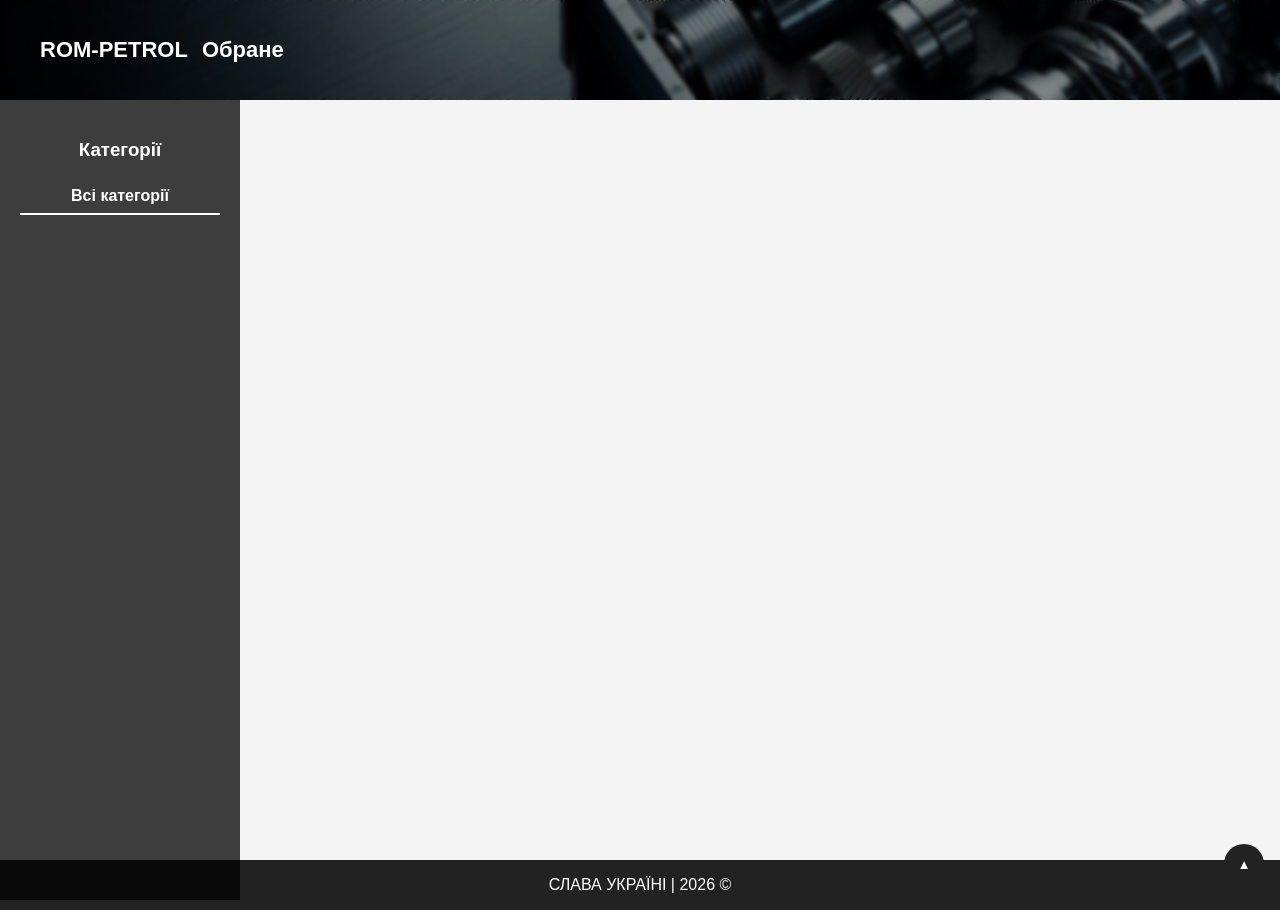
==== favorites.html @ f2e099d5 "Update favorites.html" ====
<!DOCTYPE html>
<html lang="uk">
<head>
  <meta charset="UTF-8">
  <meta name="viewport" content="width=device-width, initial-scale=1.0">
  <title>Обране — ROM-PETROL</title>
  <link rel="stylesheet" href="styles/main.css">
  <link rel="icon" href="favicon.svg">
</head>

<body class="favorites-page">

<header>
  <div class="header-bg"></div>

  <div class="header-inner">
    <h1 class="site-title">ROM-PETROL</h1>
    <h2 class="favorites-title">Обране</h2>
  </div>
</header>

<div class="menu-overlay">
  <div class="menu-content">
    <ul id="mobileCategoryList"></ul>
  </div>
</div>

<div class="layout">
  <aside class="sidebar desktop-only">
    <h3>Категорії</h3>
    <ul id="categoryList"></ul>
  </aside>

  <main class="content-area">
    <div class="cards" id="favCards"></div>
  </main>
</div>

<div class="overlay" id="modalOverlay">
  <div class="modal" id="modal">
    <div class="modal-inner">
      <button class="close" onclick="closeModal()">×</button>

      <img id="modalImage" class="modal-img" src="" alt="">
      <div class="modal-header">
        <h2 id="modalTitle" class="modal-title"></h2>
      </div>

      <div class="modal-row">
        <p id="modalCategory" class="modal-category"></p>
        <p id="modalAvailability" class="modal-availability"></p>
      </div>

      <div class="modal-row">
        <p id="modalCode" class="modal-code"></p>
        <button id="addFavBtn" class="add-fav-btn">
          <svg class="fav-icon-small" viewBox="0 0 24 24" fill="none"
               stroke="white" stroke-width="2" stroke-linecap="round"
               stroke-linejoin="round">
            <path d="M20 6L9 17l-5-5"></path>
          </svg>
          Видалити з обраного
        </button>
      </div>

      <p id="modalDescription" class="modal-description"></p>
    </div>
  </div>
</div>

<script>
  const IS_FAVORITES_PAGE = true;
</script>

<script src="scripts/main.js"></script>

<script>
  // тут ми НЕ дублюємо safeGetFavorites — беремо її з main.js

  function renderFavoritesPage() {
    const favCards = document.getElementById("favCards");
    if (!favCards) return;

    const favs = safeGetFavorites();

    if (!favs.length) {
      favCards.innerHTML = `
        <div class="empty-favs">
          <div class="empty-icon">
            <svg viewBox="0 0 24 24" fill="none" stroke="currentColor"
                stroke-width="2" stroke-linecap="round" stroke-linejoin="round">
              <rect x="6" y="3" width="12" height="18" rx="2" ry="2"></rect>
              <path d="M14 3l2 2h-4"></path>
              <path d="M9 11h6"></path>
              <path d="M9 15h3"></path>
            </svg>
          </div>

          <h3>У вас ще немає обраного</h3>
          <p>Перегляньте каталог і додайте потрібні Вам позиції.</p>

          <a href="index.html" class="empty-btn">На головну</a>
        </div>
      `;
    } else {
      // використовуємо ту ж функцію, що й на головній
      loadCards(favs);
    }

    // будуємо категорії з обраного (buildCategoryList вже в main.js)
    buildCategoryList();

    // мобільне меню
    if (typeof buildMobileMenuCategories === "function") {
      buildMobileMenuCategories();
    }
  }

  window.addEventListener("load", renderFavoritesPage);
</script>

<button id="scrollTopBtn">▲</button>

<footer class="site-footer">
  СЛАВА УКРАЇНІ | 2026 ©
</footer>

</body>
</html>
---- styles/main.css ----
/* ===========================
   1. БАЗА
   =========================== */
   :root {
  --header-height: 100px; /* тимчасово */
  --footer-height: 60px;
}

html, body {
  height: 100%;
}

body {
  margin: 0;
  font-family: Arial, sans-serif;
  background: #f4f4f4;
  overflow-x: hidden;
  box-sizing: border-box;
}

*, *::before, *::after {
  box-sizing: inherit;
}

/* ===========================
   2. HEADER (Mobile First)
   =========================== */

header {
  position: fixed;
  top: 0;
  left: 0;
  width: 100%;
  color: #fff;
  padding: 10px 12px;
  overflow: hidden;
  background: #222;
  z-index: 1000;
}

/* Фоновий анімований шар */
.header-bg {
  position: absolute;
  inset: 0;
  background: url("images/header-desktop.jpg") center/cover no-repeat;
  opacity: 0;
  transform: translateX(0) scale(1.05);
  animation: headerAnim 1.4s ease-out forwards;
  z-index: 0;
}

/* Легке затемнення */
header::before {
  content: "";
  position: absolute;
  inset: 0;
  background: rgba(0,0,0,0.45);
  backdrop-filter: blur(2px);
  opacity: 0;
  animation: fadeOverlay 1.4s ease forwards;
  z-index: 1;
}

/* Анімація фону */
@keyframes headerAnim {
  0% { opacity: 0; transform: translateX(40px) scale(1.05); }
  60% { opacity: 1; transform: translateX(0) scale(1.02); }
  100% { opacity: 1; transform: translateX(0) scale(1); }
}

/* Анімація затемнення */
@keyframes fadeOverlay {
  from { opacity: 0; }
  to   { opacity: 1; }
}

/* Контент поверх */
.header-inner {
  position: relative;
  z-index: 2;
  display: flex;
  flex-direction: column;
  gap: 10px;
  width: 100%;
}

/* Верхній рядок */
.header-top {
  display: flex;
  justify-content: space-between;
  align-items: center;
}

.header-icons {
  display: flex;
  align-items: center;
  gap: 16px;
}

.fav-icon {
  stroke: white !important;
  width: 26px;
  height: 26px;
  opacity: 0.9;
  cursor: pointer;
  transition: 0.2s ease;
}

.fav-icon:hover {
  opacity: 1;
  transform: scale(1.1);
}

/* Логотип */
.site-title {
  margin: 0;
  font-size: 22px;
  white-space: nowrap;
  overflow: hidden;
  text-overflow: ellipsis;
}

/* Бургер */
.burger {
  display: flex;
  flex-direction: column;
  justify-content: center;
  align-items: flex-end;
  gap: 4px;
  cursor: pointer;
  backdrop-filter: blur(2px);
  transition: 0.25s ease;
}

.burger span {
  width: 26px;
  height: 3px;
  background: #fff !important;
  border-radius: 2px;
  transition: 0.2s ease;
  box-shadow: 0 0 2px rgba(0,0,0,0.8);
}

/* Пошук */
.search-wrapper {
  position: relative;
  width: 100%;
}

.clear-btn {
  position: absolute;
  right: 14px;
  top: 50%;
  transform: translateY(-50%);
  font-size: 22px;
  color: rgba(255,255,255,0.8);
  cursor: pointer;
  display: none;
  user-select: none;
  transition: 0.2s ease;
  z-index: 3;
}

.clear-btn:hover {
  color: #fff;
}

#searchInput {
  width: 100%;
  height: 40px;
  padding: 0 14px;
  border-radius: 30px;
  border: 2px solid rgba(255,255,255,0.9);
  background: transparent;
  color: #fff;
  font-size: 16px;
}

#searchInput::placeholder {
  color: rgba(255,255,255,0.7);
}

/* Кнопка "Вгору" */
#scrollTopBtn {
  position: fixed;
  right: 16px;
  bottom: 16px;
  width: 40px;
  height: 40px;
  border-radius: 50%;
  border: none;
  background: #222;
  color: #fff;
  cursor: pointer;
  z-index: 900;
}

@media (max-width: 899px) {
  #scrollTopBtn { display: none !important; }
}

/* ===========================
   3. ПОВНОЕКРАННЕ МЕНЮ
   =========================== */

.content-area {
  min-height: calc(100vh - var(--header-height) - var(--footer-height));
  display: block;
  padding-top: var(--header-height);
}

.menu-overlay {
  position: fixed;
  inset: 0;
  background: rgba(0,0,0,0.35);
  backdrop-filter: blur(6px);
  display: none;
  justify-content: center;
  align-items: center;
  z-index: 9999;
  padding: 40px 20px;
}

.menu-overlay.active {
  display: flex;
  animation: fadeIn 0.3s ease;
}

@keyframes fadeIn {
  from { opacity: 0; }
  to   { opacity: 1; }
}

.menu-content {
  width: 90%;
  max-width: 360px;
  margin: 0 auto;
}

#mobileCategoryList {
  margin: 20px auto;
  padding: 10px 16px;
  border-radius: 12px;
  width: 90%;
  max-width: 360px;
  text-align: center;
}

.menu-content ul {
  list-style: none;
  padding: 0;
  margin: 0;
}

.menu-content li {
  font-size: 26px;
  color: #fff;
  padding: 14px 0;
  cursor: pointer;
  transition: 0.2s;
}

#mobileCategoryList li {
  padding: 8px 0;
  font-size: 18px;
  border-bottom: 1px solid rgba(255,255,255,0.1);
}

#mobileCategoryList li:last-child {
  border-bottom: none;
}

.menu-content li:hover {
  color: #ffd700;
}

/* ===========================
   4. LAYOUT (Mobile First)
   =========================== */

.layout {
  padding: 16px;
  margin: 0 auto;
  max-width: 600px;
}

.sidebar {
  display: none;
}

/* ===========================
   5. КАРТКИ
   =========================== */

.cards {
  margin-top: 0px;
  display: grid;
  grid-template-columns: repeat(auto-fit, minmax(220px, 1fr));
  gap: 20px;
  opacity: 0;
  transition: opacity 0.3s ease;
}

.cards.loaded {
  opacity: 1;
}

.card {
  background: #fff;
  border-radius: 12px;
  padding: 12px;
  box-shadow: 0 2px 8px rgba(0,0,0,0.1);
}

.card img {
  width: 100%;
  height: 180px;
  object-fit: contain;
}

.card-body {
  text-align: center;
  display: flex;
  flex-direction: column;
  gap: 6px;
  padding-top: 8px;
}

.availability.yes { color: green; }
.availability.no  { color: red; }

/* ===========================
   6. МОДАЛКА (ВАРІАНТ B)
   =========================== */

.overlay {
  position: fixed;
  inset: 0;
  background: rgba(0,0,0,0.45);
  display: none;
  justify-content: center;
  align-items: center;
  z-index: 10000;
  padding: 20px;
}

.overlay.active {
  display: flex;
}

.modal {
  width: 90%;
  max-width: 420px;
  max-height: 90vh;
  background: rgba(20, 20, 20, 0.651);
  backdrop-filter: blur(6px);
  border-radius: 14px;
  position: relative;
  overflow: hidden;
}

.modal-inner {
  width: 100%;
  max-height: 90vh;
  overflow-y: auto;
  padding: 20px;
}

.modal .close {
  position: absolute;
  top: 10px;
  right: 10px;
  width: 32px;
  height: 32px;
  background: rgba(255, 255, 255, 0);
  color: #fff;
  border: none;
  border-radius: 50%;
  font-size: 22px;
  cursor: pointer;
  transition: 0.2s ease;
}

.modal .close:hover {
  background: rgba(255,255,255,0.4);
  transform: scale(1.1);
}

.modal-img {
  width: 100%;
  object-fit: contain;
  border-radius: 8px;
}

.modal-title {
  text-align: center;
  font-size: 22px;
  font-weight: bold;
  margin: 12px 0;
  color: #fff;
}

.modal-row {
  display: flex;
  justify-content: space-between;
  margin: 6px 0;
}

.modal-category,
.modal-availability,
.modal-code {
  font-size: 15px;
  font-weight: bold;
  color: #eee;
}

.modal-availability.yes { color: #4caf50; }
.modal-availability.no  { color: #ff4444; }

.add-fav-btn {
  display: flex;
  align-items: center;
  gap: 6px;
  background: rgba(255,255,255,0.15);
  color: #fff;
  border: none;
  padding: 8px 12px;
  border-radius: 8px;
  cursor: pointer;
  font-size: 15px;
  font-weight: bold;
  transition: 0.2s ease;
}

.add-fav-btn:hover {
  background: rgba(255,255,255,0.25);
}

.add-fav-btn.added {
  background: rgba(0,255,0,0.25);
  transform: scale(1.02);
}

.fav-icon-small {
  width: 20px;
  height: 20px;
  stroke: white;
  }

  .empty-favs {
  text-align: center;
  padding: 60px 20px;
  color: rgb(56, 59, 55);
  opacity: 0.9;

  /* ДОДАНО ДЛЯ ІДЕАЛЬНОГО ЦЕНТРУВАННЯ */
  display: flex;
  flex-direction: column;
  justify-content: center;
  align-items: center;

  min-height: calc(100vh - 160px); /* хедер + футер */
  padding: 20px;
}

.empty-favs .empty-icon {
  width: 80px;
  height: 80px;
  margin-bottom: 20px;
  opacity: 0.7;
}

.modal-description {
  text-align: justify;
  line-height: 1.55;
  font-size: 16px;
  color: #eee;
  text-indent: 12px;
  margin-top: 12px;
}

/* ===========================
   7. ФУТЕР
   =========================== */

.site-footer {
  background: #222;
  color: #fff;
  text-align: center;
  padding: 16px;
  margin-top: 0;
}

/* ===========================
   8. ПЛАНШЕТ (600–899px)
   =========================== */

@media (min-width: 600px) and (max-width: 899px) {
  #searchInput {
    height: 44px;
    font-size: 17px;
  }

     .search-wrapper {
    max-width: 360px;
    margin: 0 auto;
  }

  .site-title {
    font-size: 24px;
  }

  .layout {
    padding: 20px;
    margin: 0 auto;
    max-width: 900px;
  }
}

/* ===========================
   9. ДЕСКТОП (900px+)
   =========================== */

@media (min-width: 900px) {

  /* ХЕДЕР */
  header {
    height: 100px;
    padding: 0 40px;
    display: grid;
    /* grid-template-columns: auto 1fr auto; */
    align-items: center;
    position: fixed;
    top: 0;
    left: 0;
    width: 100%;
    z-index: 1000;
  }

  .header-top {
    display: contents;
  }

  .header-inner {
    display: grid;
    grid-template-columns: auto 1fr auto;
    grid-template-areas: "logo search icons";
    align-items: center;
    width: 100%;
  }

  .site-title { grid-area: logo; }
  .search-wrapper { grid-area: search; justify-self: center; width: 360px; }
  .header-icons { grid-area: icons; justify-self: end; }
  .burger { display: none; }

  /* КОНТЕНТ — відступ під fixed-хедер */
  .content-area {
    padding-top: 100px !important;
  }

  /* САЙДБАР — fixed, від хедера до футера */
  .sidebar {
    position: fixed;
    top: 100px; /* висота хедера */
    left: 0;
    width: 240px;
    height: calc(100vh - 100px);
    overflow-y: auto;

    background: rgba(0,0,0,0.75);
    color: #fff;
    padding: 20px;

     text-align: center;
  }

  /* Список */
.sidebar ul {
  list-style: none;
  padding: 0;
  margin: 0;
}

/* Елемент */
.cat-item {
  padding: 8px 0;
  cursor: pointer;
  font-size: 16px;
  color: rgba(255,255,255,0.85);
  position: relative;
  transition: color 0.2s ease;
}

/* Плавне підкреслення */
.cat-item::after {
  content: "";
  position: absolute;
  left: 0;
  bottom: -2px;
  width: 0%;
  height: 2px;
  background: #fff;
  transition: width 0.25s ease;
}

/* Hover */
.cat-item:hover {
  color: #fff;
}

.cat-item:hover::after {
  width: 100%;
}

/* Активна категорія */
.cat-item.active {
  color: #fff;
  font-weight: 600;
}

.cat-item.active::after {
  width: 100%;
}


  /* LAYOUT — зсуваємо контент вправо */
  .layout {
    margin-left: 240px; /* ширина сайдбару */
    padding: 20px 40px 0;
    max-width: calc(1400px - 240px);
  }

  /* КАРТКИ */
  .cards {
    display: grid;
    grid-template-columns: repeat(auto-fill, minmax(200px, 1fr));
    gap: 20px;
  }

  .card img {
    height: 200px;
  }
}


/* ===========================
   10. ВЕЛИКИЙ ДЕСКТОП
   =========================== */

@media (min-width: 1200px) {
  .cards {
    grid-template-columns: repeat(auto-fill, 260px);
    justify-content: center;
    gap: 24px;
  }
}

/* ===========================
   11. ДУЖЕ ШИРОКИЙ ЕКРАН
   =========================== */

@media (min-width: 1600px) {
  .cards {
    padding: 0 120px;
  }
}

/* ===========================
   12. СТОРІНКА ОБРАНЕ
   =========================== */

.favorites-title {
  color: #fff;
  font-size: 22px;
  margin: 0;
  padding-left: 4px;
}

/* Sidebar only desktop */
.desktop-only {
  display: none;
}

@media (min-width: 900px) {
  .desktop-only {
    display: block;
  }
}
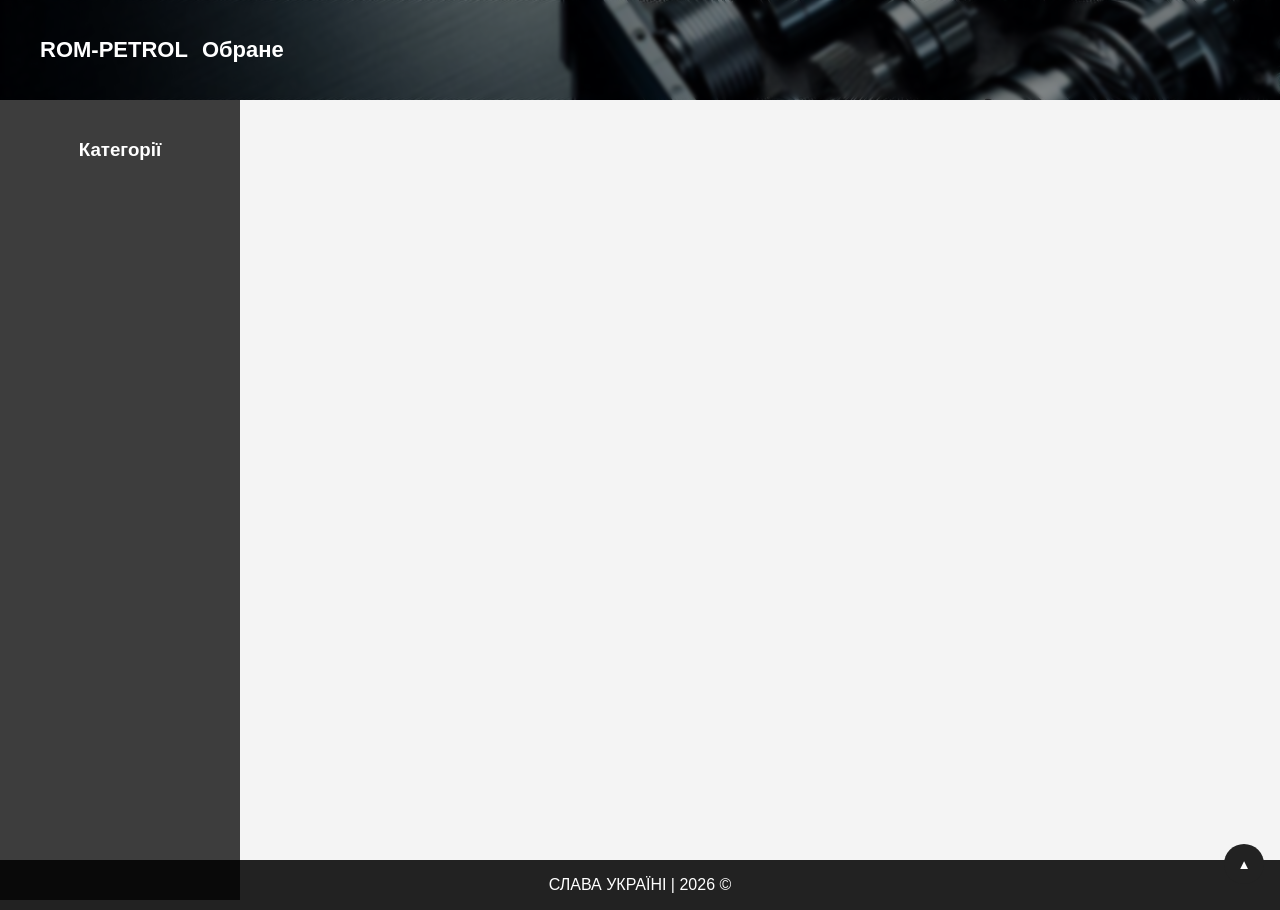
==== commit 9a0b91cf: "Update favorites.html" ====
--- a/favorites.html
+++ b/favorites.html
@@ -70,14 +70,15 @@
 
 <script>
   const IS_FAVORITES_PAGE = true;
+  const DISABLE_AUTORENDER = true;
 </script>
 
 <script src="scripts/main.js"></script>
-
+<!-- ===========================
+     СКРИПТ ДЛЯ СТОРІНКИ ОБРАНЕ
+    
 <script>
-  // тут ми НЕ дублюємо safeGetFavorites — беремо її з main.js
-
-  function renderFavoritesPage() {
+  function renderFavs() {
     const favCards = document.getElementById("favCards");
     if (!favCards) return;
 
@@ -102,21 +103,24 @@
           <a href="index.html" class="empty-btn">На головну</a>
         </div>
       `;
-    } else {
-      // використовуємо ту ж функцію, що й на головній
-      loadCards(favs);
+
+      buildCategoryList();
+      buildMobileMenuCategories();
+      return;
     }
 
-    // будуємо категорії з обраного (buildCategoryList вже в main.js)
+    loadCards(favs);
     buildCategoryList();
-
-    // мобільне меню
-    if (typeof buildMobileMenuCategories === "function") {
-      buildMobileMenuCategories();
-    }
+    buildMobileMenuCategories();
   }
 
-  window.addEventListener("load", renderFavoritesPage);
+  window.addEventListener("load", renderFavs);
+</script>
+ =========================== -->
+ <script>
+  window.addEventListener("load", () => {
+    renderFavs();
+  });
 </script>
 
 <button id="scrollTopBtn">▲</button>
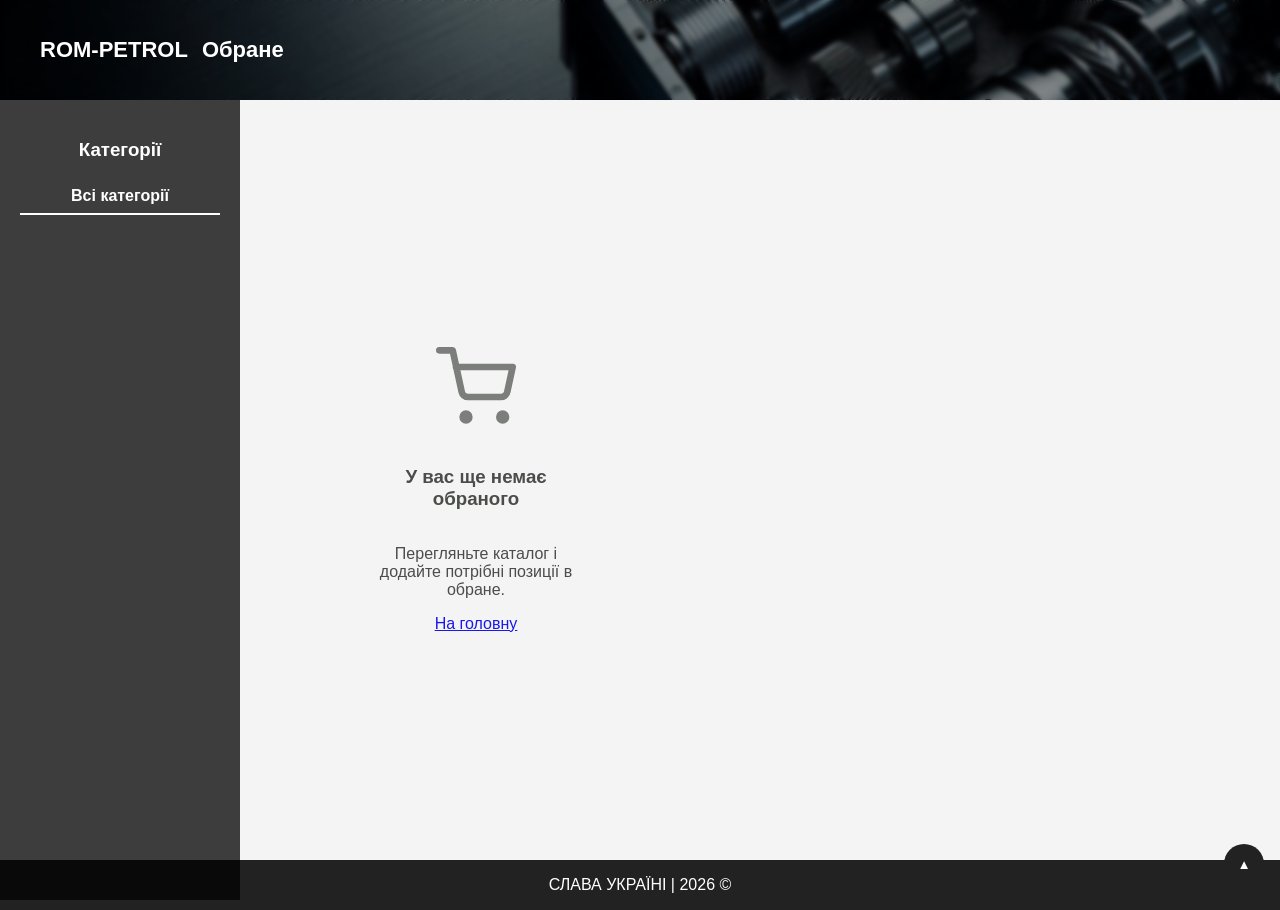
==== commit 56ca2024: "Update favorites.html" ====
--- a/favorites.html
+++ b/favorites.html
@@ -74,49 +74,7 @@
 </script>
 
 <script src="scripts/main.js"></script>
-<!-- ===========================
-     СКРИПТ ДЛЯ СТОРІНКИ ОБРАНЕ
-    
-<script>
-  function renderFavs() {
-    const favCards = document.getElementById("favCards");
-    if (!favCards) return;
 
-    const favs = safeGetFavorites();
-
-    if (!favs.length) {
-      favCards.innerHTML = `
-        <div class="empty-favs">
-          <div class="empty-icon">
-            <svg viewBox="0 0 24 24" fill="none" stroke="currentColor"
-                stroke-width="2" stroke-linecap="round" stroke-linejoin="round">
-              <rect x="6" y="3" width="12" height="18" rx="2" ry="2"></rect>
-              <path d="M14 3l2 2h-4"></path>
-              <path d="M9 11h6"></path>
-              <path d="M9 15h3"></path>
-            </svg>
-          </div>
-
-          <h3>У вас ще немає обраного</h3>
-          <p>Перегляньте каталог і додайте потрібні Вам позиції.</p>
-
-          <a href="index.html" class="empty-btn">На головну</a>
-        </div>
-      `;
-
-      buildCategoryList();
-      buildMobileMenuCategories();
-      return;
-    }
-
-    loadCards(favs);
-    buildCategoryList();
-    buildMobileMenuCategories();
-  }
-
-  window.addEventListener("load", renderFavs);
-</script>
- =========================== -->
  <script>
   window.addEventListener("load", () => {
     renderFavs();
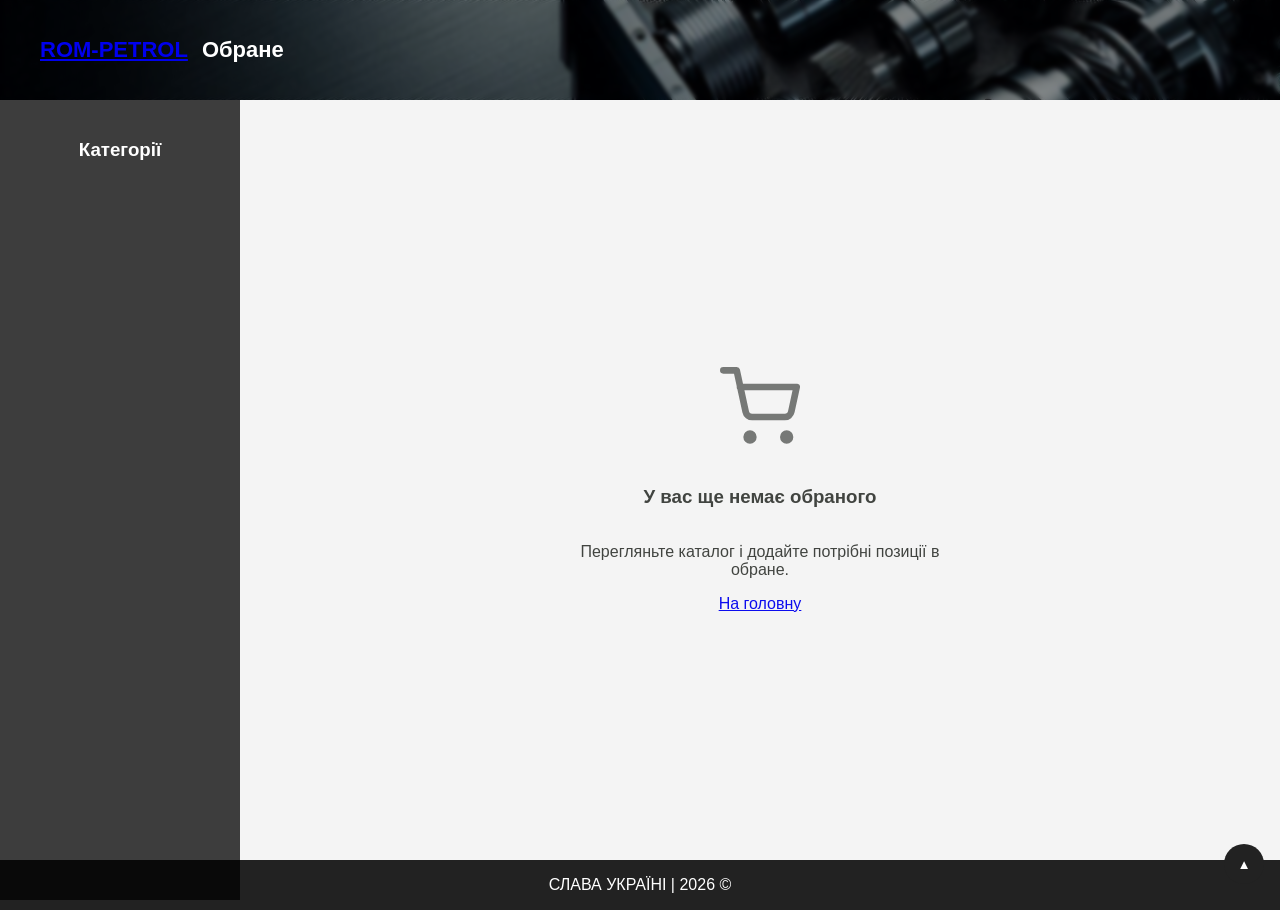
==== commit 78168522: "Update favorites.html" ====
--- a/favorites.html
+++ b/favorites.html
@@ -14,7 +14,9 @@
   <div class="header-bg"></div>
 
   <div class="header-inner">
-    <h1 class="site-title">ROM-PETROL</h1>
+    <h1 class="site-title">
+      <a href="/">ROM‑PETROL</a>
+    </h1>
     <h2 class="favorites-title">Обране</h2>
   </div>
 </header>
--- a/styles/main.css
+++ b/styles/main.css
@@ -295,7 +295,7 @@
 .cards {
   margin-top: 0px;
   display: grid;
-  grid-template-columns: repeat(auto-fit, minmax(220px, 1fr));
+  grid-template-columns: repeat(auto-fit, minmax(200px, 1fr));
   gap: 20px;
   opacity: 0;
   transition: opacity 0.3s ease;
@@ -632,16 +632,14 @@
   }
 
   /* КАРТКИ */
-  .cards {
-    display: grid;
-    grid-template-columns: repeat(auto-fill, minmax(200px, 1fr));
-    gap: 20px;
+  /*.cards {
+    grid-template-columns: repeat(auto-fit, minmax(200px, 1fr));
   }
 
   .card img {
     height: 200px;
   }
-}
+}*/
 
 
 /* ===========================
@@ -650,7 +648,7 @@
 
 @media (min-width: 1200px) {
   .cards {
-    grid-template-columns: repeat(auto-fill, 260px);
+    grid-template-columns: repeat(auto-fill, minmax(200px, 1fr));
     justify-content: center;
     gap: 24px;
   }
@@ -682,8 +680,51 @@
   display: none;
 }
 
+/* Коли є картки — працює грід */
+/*.favorites-page #favCards {
+  display: grid;
+  grid-template-columns: repeat(auto-fit, minmax(220px, 1fr));
+  gap: 20px;
+  opacity: 0;
+  transition: opacity 0.3s ease;
+}
+
+/* Коли картки завантажені */
+/*.favorites-page #favCards.loaded {
+  opacity: 1;*/
+}
+
+/* Коли список порожній — центруємо empty-state */
+.favorites-page #favCards.empty {
+  display: flex;
+  justify-content: center;
+  align-items: center;
+  min-height: calc(100vh - var(--header-height) - var(--footer-height));
+  opacity: 1 !important; 
+}
+
+/* Сам блок порожнього стану */
+.favorites-page .empty-favs {
+  text-align: center;
+  max-width: 420px;
+  padding: 20px;
+  opacity: 0.95;
+}
+
+.favorites-page .empty-favs .empty-icon {
+  width: 80px;
+  height: 80px;
+  margin-bottom: 20px;
+  opacity: 0.7;
+}
+
 @media (min-width: 900px) {
   .desktop-only {
     display: block;
   }
-}
+
+  /* На десктопі грід трохи інший */
+ /*.favorites-page #favCards {
+    grid-template-columns: repeat(auto-fill, minmax(200px, 1fr));
+  }*/
+}
